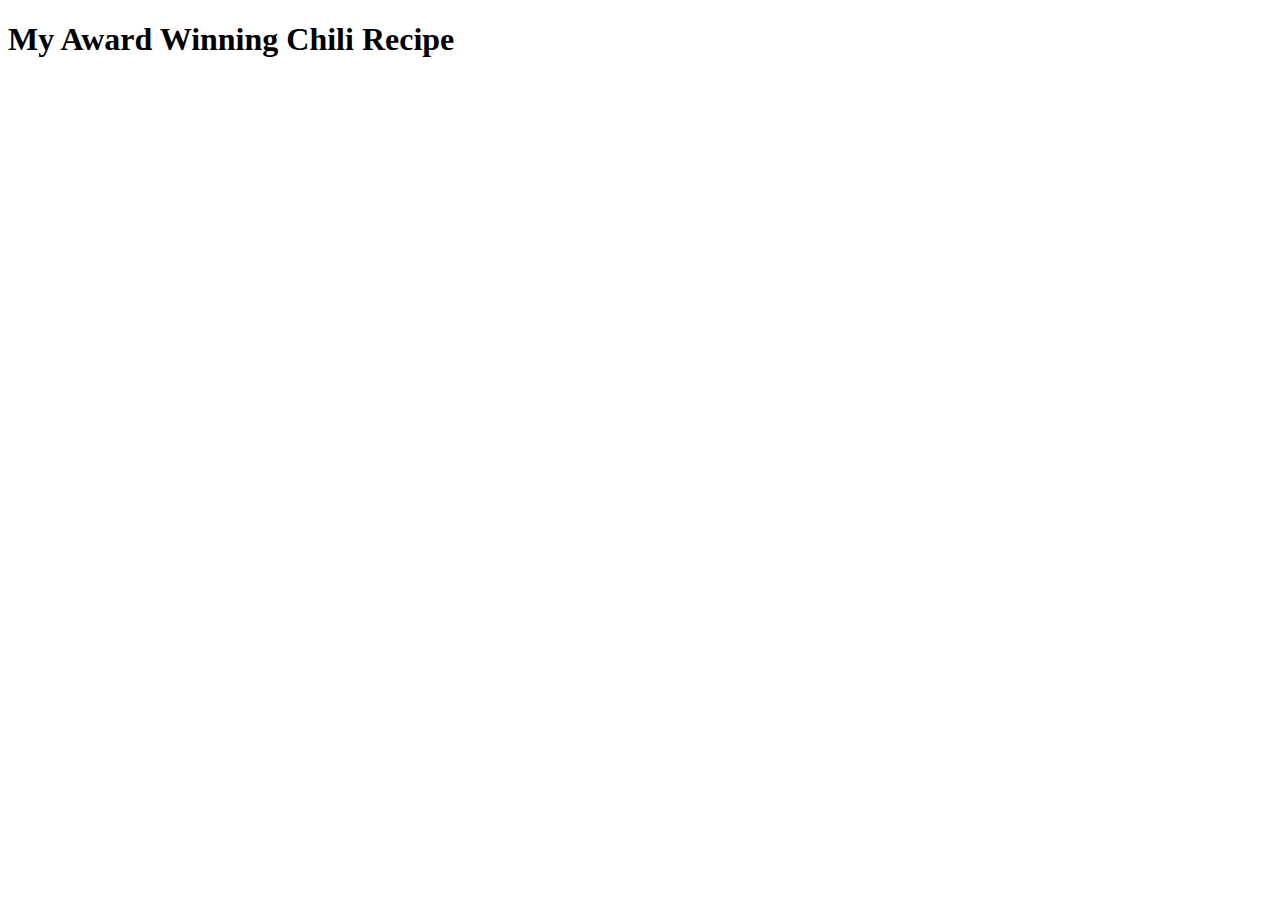
==== recipes/chili.html @ 495206c0 "fufill iteration 2" ====
<!DOCTYPE html>
<html lang="en">
<head>
  <meta charset="UTF-8">
  <meta http-equiv="X-UA-Compatible" content="IE=edge">
  <meta name="viewport" content="width=device-width, initial-scale=1.0">
  <title>Chili Recipe</title>
</head>
<body>
  <h1>My Award Winning Chili Recipe</h1>
</body>
</html>
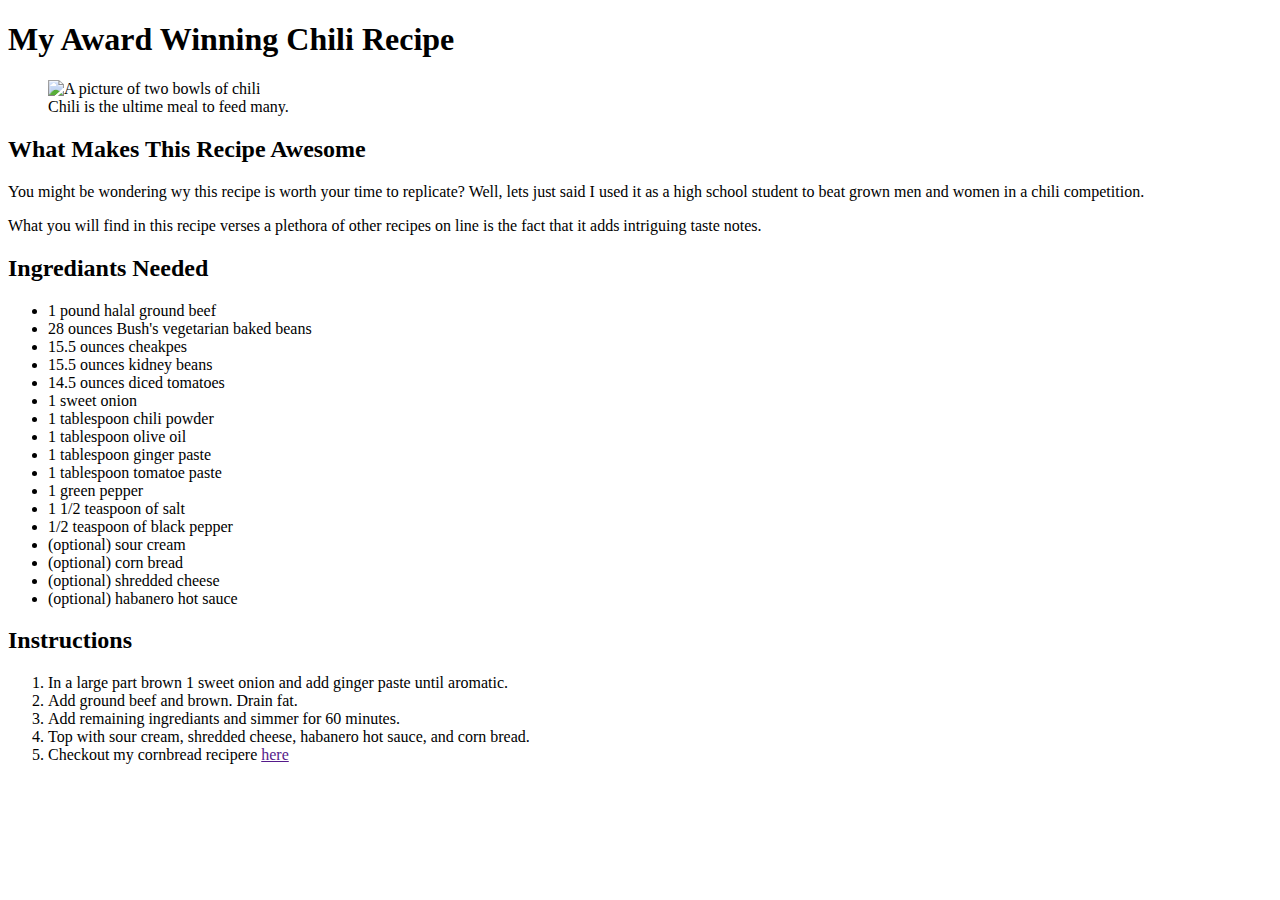
==== commit aae06b93: "fufill iteration 3" ====
--- a/recipes/chili.html
+++ b/recipes/chili.html
@@ -8,5 +8,47 @@
 </head>
 <body>
   <h1>My Award Winning Chili Recipe</h1>
+  <figure>
+    <img src="chili.jpg" alt="A picture of two bowls of chili" width="600" height="445">
+    <figcaption>Chili is the ultime meal to feed many.</figcaption>
+  </figure>
+  <section>
+    <h2>What Makes This Recipe Awesome</h2>
+    <p>You might be wondering wy this recipe is worth your time to replicate? Well, lets just said I used it as a high school student to beat grown men and women in a chili competition.</p>
+    <p>What you will find in this recipe verses a plethora of other recipes on line is the fact that it adds intriguing taste notes.</p>
+  </section>
+  <article>
+    <h2>Ingrediants Needed</h2>
+    <ul>
+      <li>1 pound halal ground beef</li>
+      <li>28 ounces Bush's vegetarian baked beans</li>
+      <li>15.5 ounces cheakpes</li>
+      <li>15.5 ounces kidney beans</li>
+      <li>14.5 ounces diced tomatoes</li>
+      <li>1 sweet onion</li>
+      <li>1 tablespoon chili powder</li>
+      <li>1 tablespoon olive oil</li>
+      <li>1 tablespoon ginger paste</li>
+      <li>1 tablespoon tomatoe paste</li>
+      <li>1 green pepper</li>
+      <li>1 1/2 teaspoon of salt</li>
+      <li>1/2 teaspoon of black pepper</li>
+      <li>(optional) sour cream</li>
+      <li>(optional) corn bread</li>
+      <li>(optional) shredded cheese</li>
+      <li>(optional) habanero hot sauce</li>
+    </ul>
+  </article>
+  <article>
+    <h2>Instructions</h2>
+    <ol>
+      <li>In a large part brown 1 sweet onion and add ginger paste until aromatic.</li>
+      <li>Add ground beef and brown. Drain fat.</li>
+      <li>Add remaining ingrediants and simmer for 60 minutes.</li>
+      <li>Top with sour cream, shredded cheese, habanero hot sauce, and corn bread.</li>
+      <li>Checkout my cornbread recipere <a href="">here</a></li>
+    </ol>
+  </article>
+  
 </body>
 </html>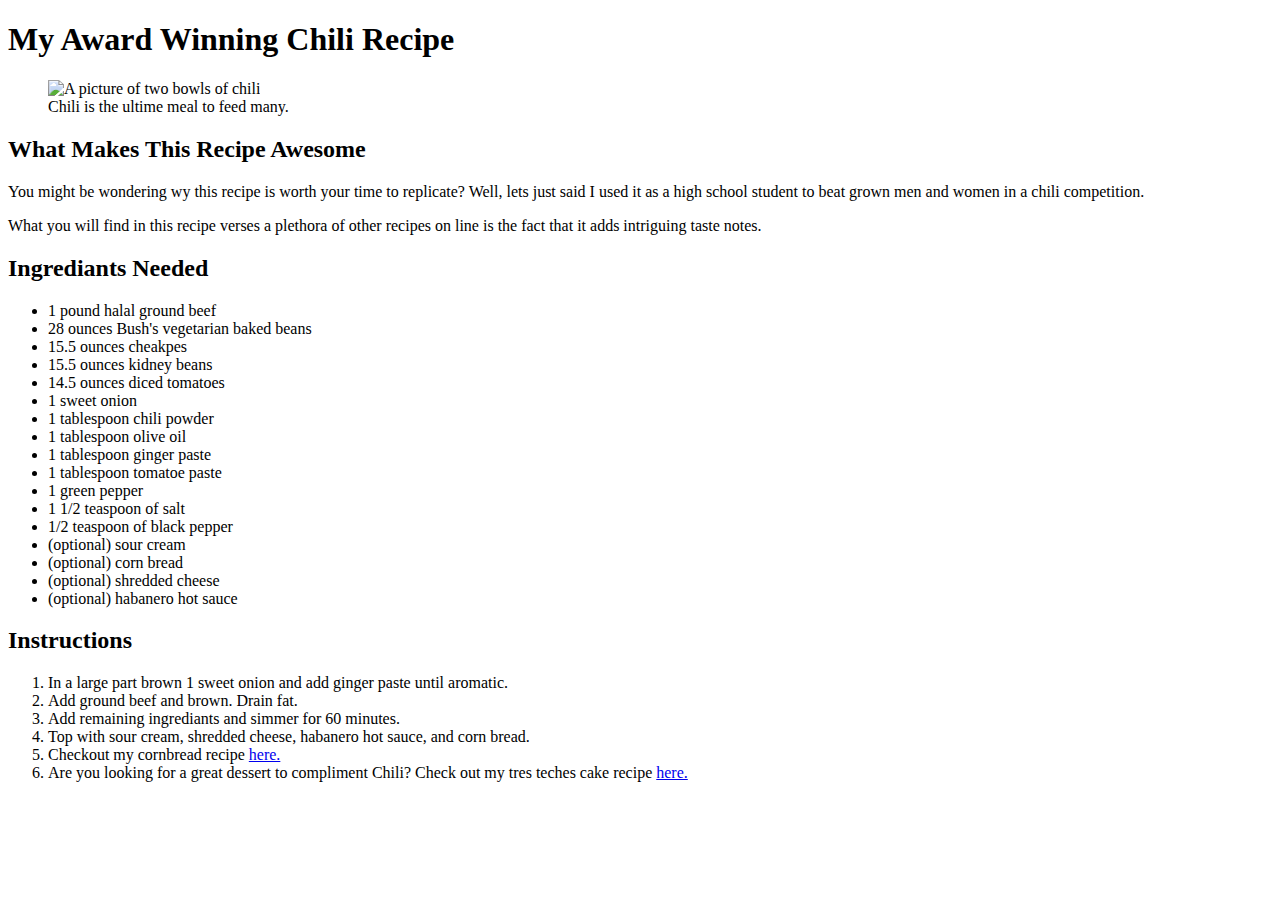
==== commit f1378531: "add additional pages and images" ====
--- a/recipes/chili.html
+++ b/recipes/chili.html
@@ -46,7 +46,8 @@
       <li>Add ground beef and brown. Drain fat.</li>
       <li>Add remaining ingrediants and simmer for 60 minutes.</li>
       <li>Top with sour cream, shredded cheese, habanero hot sauce, and corn bread.</li>
-      <li>Checkout my cornbread recipere <a href="">here</a></li>
+      <li>Checkout my cornbread recipe <a href="cornbread.html">here.</a></li>
+      <li>Are you looking for a great dessert to compliment Chili? Check out my tres teches cake recipe <a href="tlc.html">here.</a></li>
     </ol>
   </article>
   
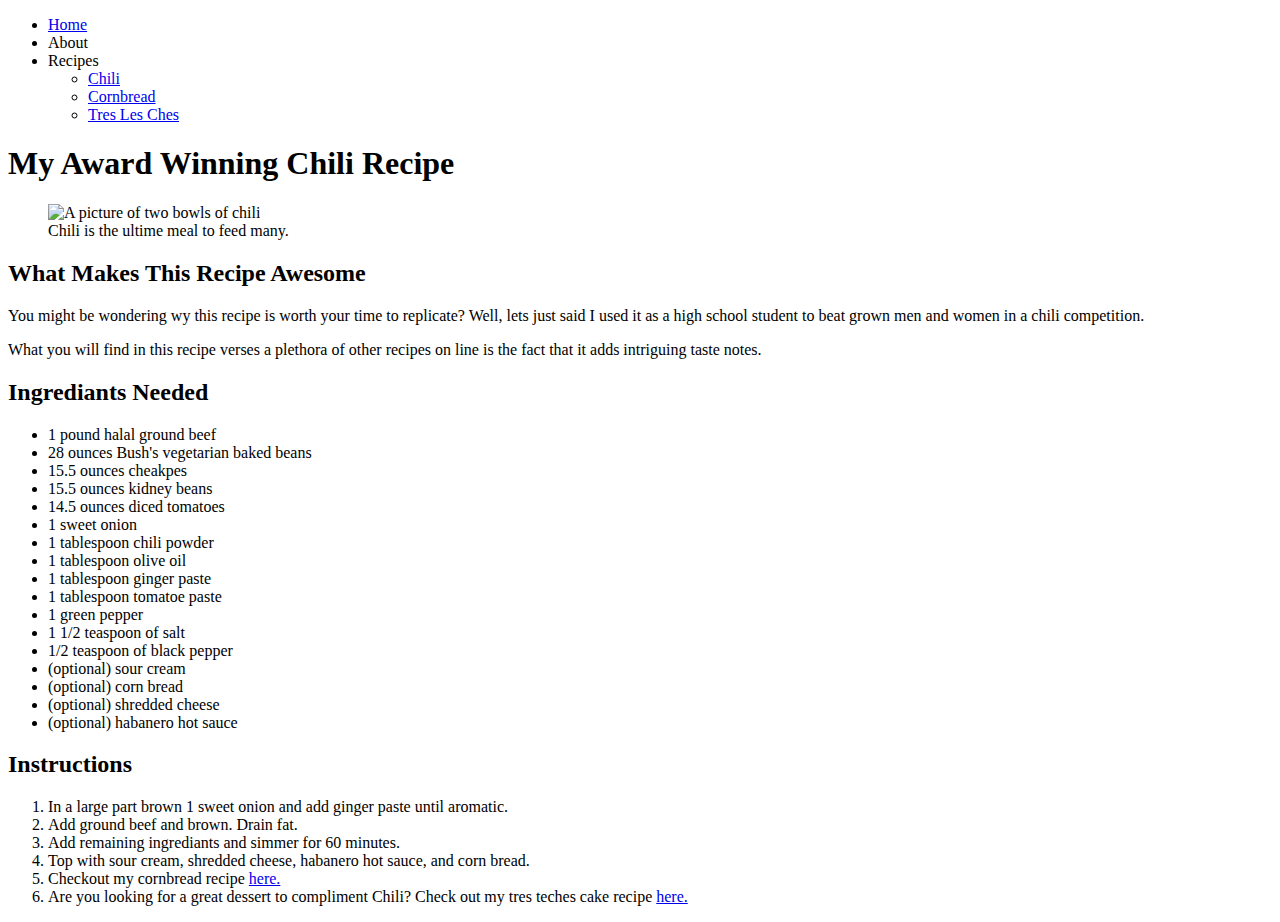
==== commit e6e88892: "include navbar" ====
--- a/recipes/chili.html
+++ b/recipes/chili.html
@@ -7,6 +7,21 @@
   <title>Chili Recipe</title>
 </head>
 <body>
+  <header>
+    <nav>
+      <ul>
+        <li><a href="chili.html">Home</a></li>
+        <li>About</li>
+        <li>Recipes</li>
+        <ul>
+          <li><a href="chili.html">Chili</a></li>
+          <li><a href="cornbread.html">Cornbread</a></li>
+          <li><a href="tlc.html">Tres Les Ches</a></li>
+        </ul>
+        
+      </ul>
+    </nav>
+  </header>
   <h1>My Award Winning Chili Recipe</h1>
   <figure>
     <img src="chili.jpg" alt="A picture of two bowls of chili" width="600" height="445">
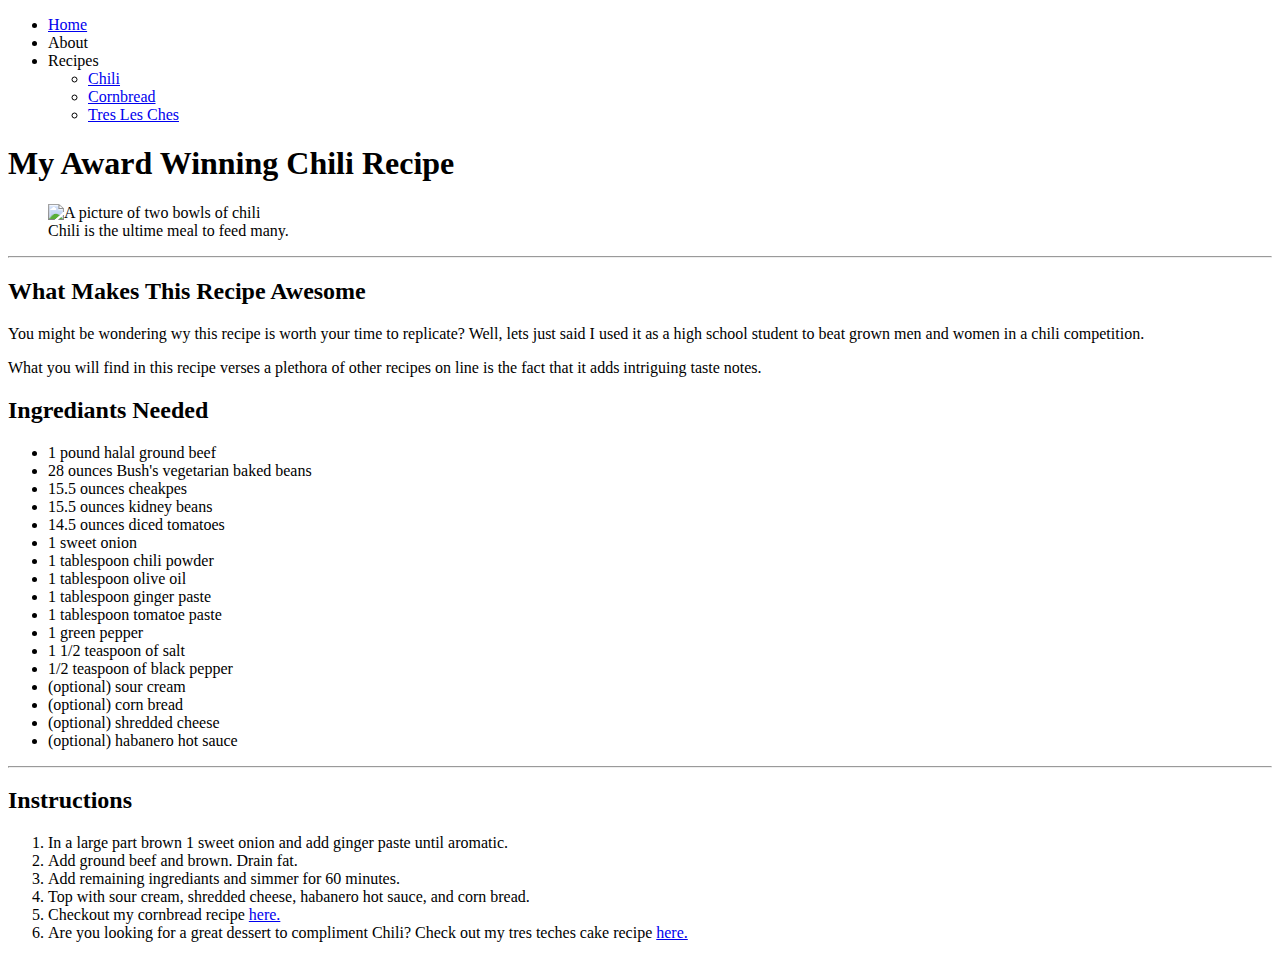
==== commit ffdec1b6: "add horizontal rule to chili page" ====
--- a/recipes/chili.html
+++ b/recipes/chili.html
@@ -27,6 +27,7 @@
     <img src="chili.jpg" alt="A picture of two bowls of chili" width="600" height="445">
     <figcaption>Chili is the ultime meal to feed many.</figcaption>
   </figure>
+  <hr>
   <section>
     <h2>What Makes This Recipe Awesome</h2>
     <p>You might be wondering wy this recipe is worth your time to replicate? Well, lets just said I used it as a high school student to beat grown men and women in a chili competition.</p>
@@ -54,6 +55,7 @@
       <li>(optional) habanero hot sauce</li>
     </ul>
   </article>
+  <hr>
   <article>
     <h2>Instructions</h2>
     <ol>
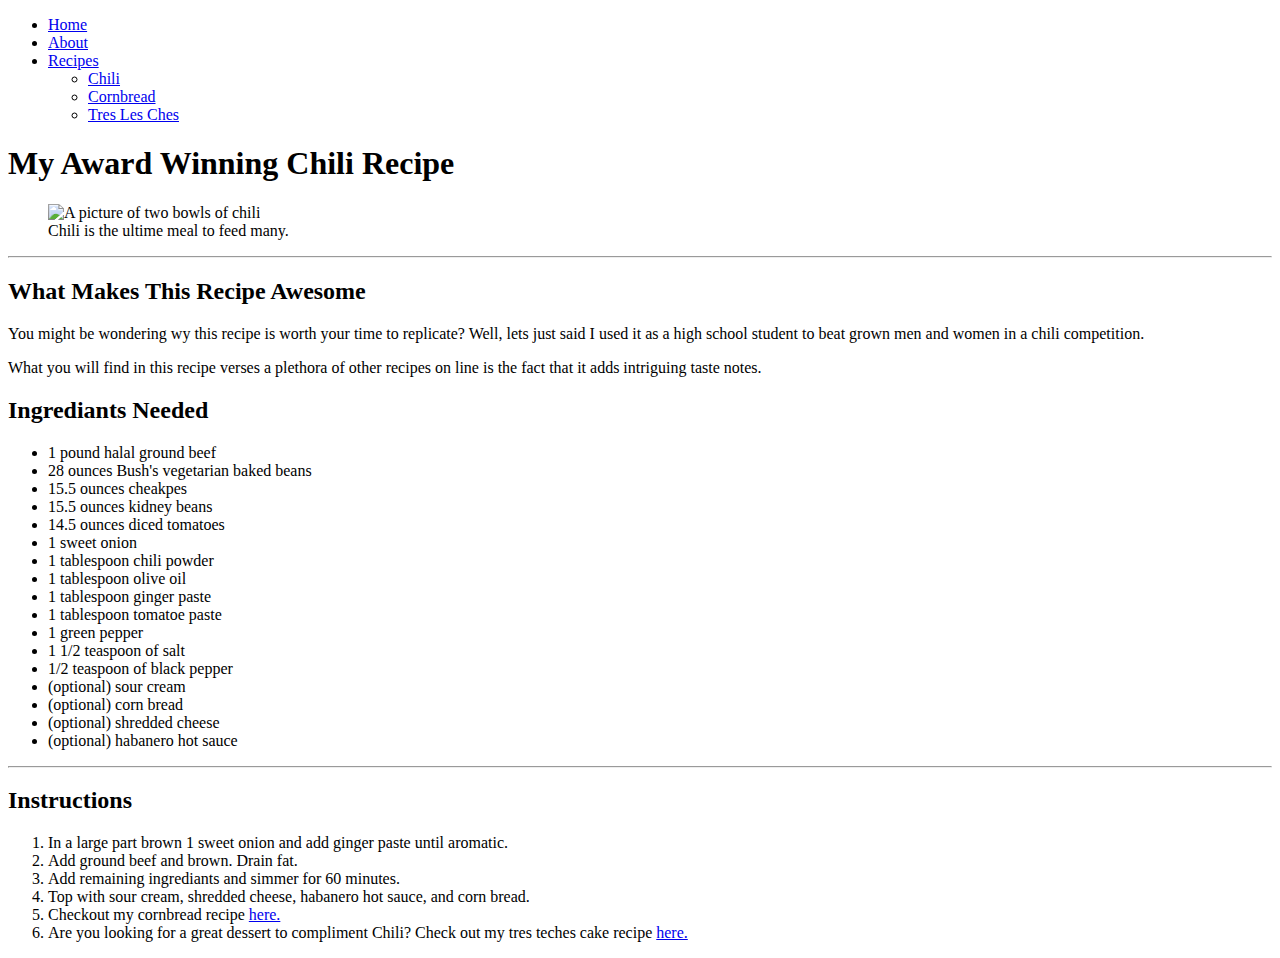
==== commit e8cc73e8: "copy template from finish page, replace information, and update nav bars" ====
--- a/recipes/chili.html
+++ b/recipes/chili.html
@@ -8,19 +8,16 @@
 </head>
 <body>
   <header>
-    <nav>
+    <ul>
+      <li><a href="../index.html">Home</a></li>
+      <li><a href="#">About</a></li>
+      <li><a href="#">Recipes</a></li>
       <ul>
-        <li><a href="chili.html">Home</a></li>
-        <li>About</li>
-        <li>Recipes</li>
-        <ul>
-          <li><a href="chili.html">Chili</a></li>
-          <li><a href="cornbread.html">Cornbread</a></li>
-          <li><a href="tlc.html">Tres Les Ches</a></li>
-        </ul>
-        
+        <li><a href="chili.html">Chili</a></li>
+        <li><a href="cornbread.html">Cornbread</a></li>
+        <li><a href="tlc.html">Tres Les Ches</a></li>
       </ul>
-    </nav>
+    </ul>
   </header>
   <h1>My Award Winning Chili Recipe</h1>
   <figure>
